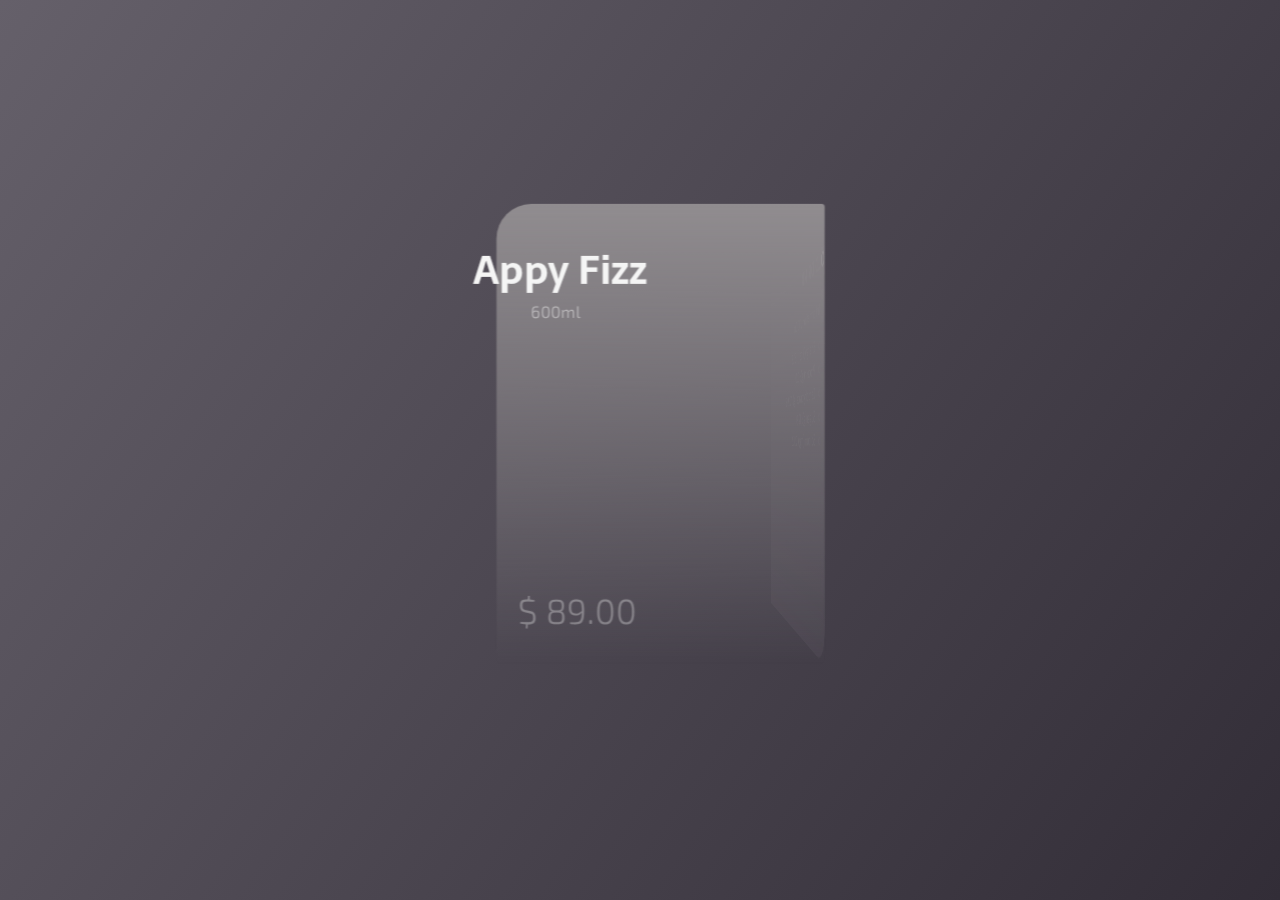
==== index.html @ b9959f30 "open index" ====
<!DOCTYPE html>
<html lang="en">
<head>
  <meta charset="UTF-8">
  <meta name="viewport" content="width=device-width, initial-scale=1.0">
  <link rel="stylesheet" href="ani.css">
  <link rel="stylesheet" href="ani.js">
  <title>Document</title>
</head>
<body>
  <div class="wrapper">
    <div class="card">
      <div class="front">
        <h1>Appy Fizz</h1><span>600ml</span>
        <p></p>
      
         
      
        <p class="price">$ 89.00</p>
      </div>
      <div class="right">
        <h2>COLD DRINK</h2><br>
        <p>Information /100ml</p>
        <ul>
          <li>Energy(kcal): 51.8</li>
          <li>Protein(g): 0.0</li>
          <li>Carbohydrate(g): 12.95</li>
          <li>Suger(g): 12.9</li>
          <li>Soidum(mg): 21.2</li>
        </ul>
        <button><a href="http://127.0.0.1:5500/anibuy.html" target="_blank">Add to cart, yo</a></button>
        
      </div>
    </div>
    <div class="img-wrapper">
         <img src='https://s3-us-west-2.amazonaws.com/s.cdpn.io/577128/deck.png' alt=''>    
    </div>
  </div>
  
  
    
  
  
  
</body>
</html>
---- ani.css ----
@import url('https://fonts.googleapis.com/css?family=Sarala:700|Exo+2:300');

*,
*:before,
*:after{
  box-sizing: border-box;
  -webkit-tap-highlight-color: rgba(255,255,255,0);
  outline: 1px solid transparent;
}

body{ 
  display: flex;
  width: 100vw;
  height: 100vh;
  flex-direction: column;
  align-items: center;
  justify-content: center;
  margin: 0;
  padding: 0;
  overflow: hidden;
  background-image: linear-gradient(-55deg, rgba(50,45,55,1) 0%, rgba(101,96,106,1) 100%);
  color: #f5f5f5;
  font-family: 'Exo 2';
  font-weight: 300;
  animation: fadeIn .5s cubic-bezier(0.390, 0.575, 0.565, 1.000) 1;
}

.wrapper{
  width: 280px;
  height: 480px;
  perspective: 800px;
  position: relative;
}

.card{
  width: 320px;
  height: 450px;
  position: relative;
  transform-style: preserve-3d;
  transform: translateZ(-140px);
  transition: transform 350ms cubic-bezier(0.390, 0.575, 0.565, 1.000);
  cursor: pointer;
}

.card > div{
  position: absolute;
  width: 320px;
  height: 450px;
  padding: 34px 21px;
  transition: all 350ms cubic-bezier(0.390, 0.575, 0.565, 1.000);
}

.front{
  background-image: linear-gradient(180deg, rgba(145,141,144,1) 0%, rgba(92,91,94,0) 100%);
  transform: rotateY(0deg) translateZ(160px); 
  border-radius: 34px 3px 0 0;
}

.right{ 
  background-image: linear-gradient(0deg, rgba(145,141,144,1) 0%, rgba(92,91,94,0) 100%);
  opacity: 0.08;
  transform: rotateY(90deg) translateZ(160px);
  border-radius: 0 0 3px 34px;
}

.card:hover{
  transform: translateZ(-160px) rotateY( -90deg);
}

.card:hover .front{
  opacity: 0; 
}

.card:hover .right{
  opacity: 1; 
}

h1,h2{
  margin: 0;
  font-size: 38px;
  letter-spacing: -.25px;
  transform: translateX(-44px);
  font-family: 'Sarala'; 
  font-weight: 700;
}

h2{
  font-size: 21px;
  transform: translateX(-34px);
}

p{
  margin: 0;
  font-weight: 300;
  font-size: 16px;
}

span{
  margin-left: 13px;
  opacity: .55;
}

img{
  transform-origin: top right;
  transition: transform 300ms cubic-bezier(0.390, 0.575, 0.565, 1.000);
  transition-delay: 100ms;
  transform: translateX(21%) rotateZ(13deg) skewX(3deg);
  pointer-events: none;
}

.img-wrapper{
  animation: float 4s cubic-bezier(0.390, 0.575, 0.565, 1.000) infinite alternate;
  position: absolute;
  top: 0; right: 0;
  pointer-events: none;
  backface-visibility: hidden;
}

@keyframes float{
  0%{
    transform: translateZ(20px);
  }
  100%{
    transform: translateY(-21px) translateX(-13px) translateZ(30px);
  }
}

.card:hover ~ .img-wrapper img{
  transform: scale(0.9) translateX(77%) translateY(90%) rotateZ(80deg);
}

ul{
  margin-left: 21px;
  padding: 0;
  font-size: 16px;
  font-weight: 300;
  list-style: none;
}

ul li{
  padding-bottom: 5px;
  position: relative;
}

ul li:before{
  content: 'x';
  position: absolute;
  left: -21px;
  opacity: .55;
}

button{
  position: absolute;
  right: 21px; 
  bottom: 34px;
  border: none;
  box-shadow: none;
  background: none;
  color: inherit;
  font-family: 'Exo 2';
  font-weight: 300;
  font-size: 15px;  
  letter-spacing: -.25px;
  font-weight: 700;
  padding: 13px 34px;
  border-radius: 55px 55px 21px 55px;
  background-image: linear-gradient(130deg, rgba(117,51,165,1)  50%, rgba(51,46,57,.89) 100%);
  background-size: 125% 100%;
  background-position: right;
  cursor: pointer;
  box-shadow: 8px 5px 13px rgba(34,34,34,.08);
  transform: scale(0) skewY(13deg);
  transition: all 150ms cubic-bezier(0.390, 0.575, 0.565, 1.000);
  transform-origin: right bottom;
}

.card:hover button{
   transform: scale(1) skewY(0);
}

.card:not(:hover) button{
opacity: 0;
}

button:hover{
  background-position: left;
}

.price{
  position: absolute;
  bottom: 34px;
  left: 21px;
  font-size: 34px;
  opacity: .34;
}

@keyframes fadeIn{
  0%{
    opacity: 0.33;
    transform: scale(.89);
  }
}

@media only screen and (max-width: 600px){
  body{
    transform: scale(.67);
  }
}

a{
  text-decoration: none;
  color: white;
}
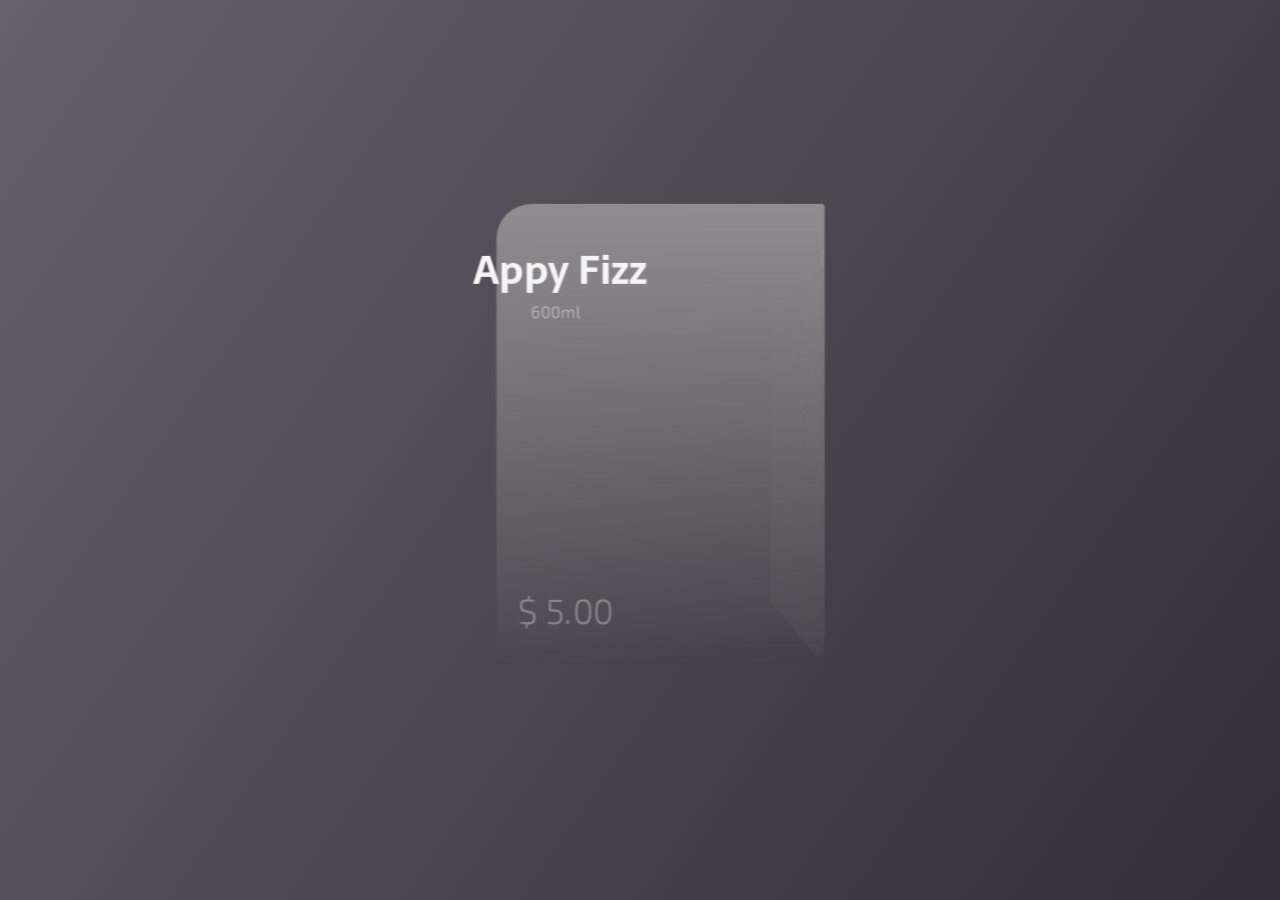
==== commit cdc4f432: "Update index.html" ====
--- a/index.html
+++ b/index.html
@@ -16,7 +16,7 @@
       
          
       
-        <p class="price">$ 89.00</p>
+        <p class="price">$ 5.00</p>
       </div>
       <div class="right">
         <h2>COLD DRINK</h2><br>
@@ -28,12 +28,13 @@
           <li>Suger(g): 12.9</li>
           <li>Soidum(mg): 21.2</li>
         </ul>
-        <button><a href="http://127.0.0.1:5500/anibuy.html" target="_blank">Add to cart, yo</a></button>
+        <button><a href="https://deep7074.github.io/buysomthing1/anibuy.html" target="_blank">Add to cart, yo</a></button>
         
       </div>
     </div>
     <div class="img-wrapper">
-         <img src='https://s3-us-west-2.amazonaws.com/s.cdpn.io/577128/deck.png' alt=''>    
+         <!-- <img src='https://s3-us-west-2.amazonaws.com/s.cdpn.io/577128/deck.png' alt=''>     -->
+          <img src="image/appy-juice-drink-sparkling-apple-removebg-preview.png" alt="">
     </div>
   </div>
   
@@ -43,4 +44,4 @@
   
   
 </body>
-</html>+</html>
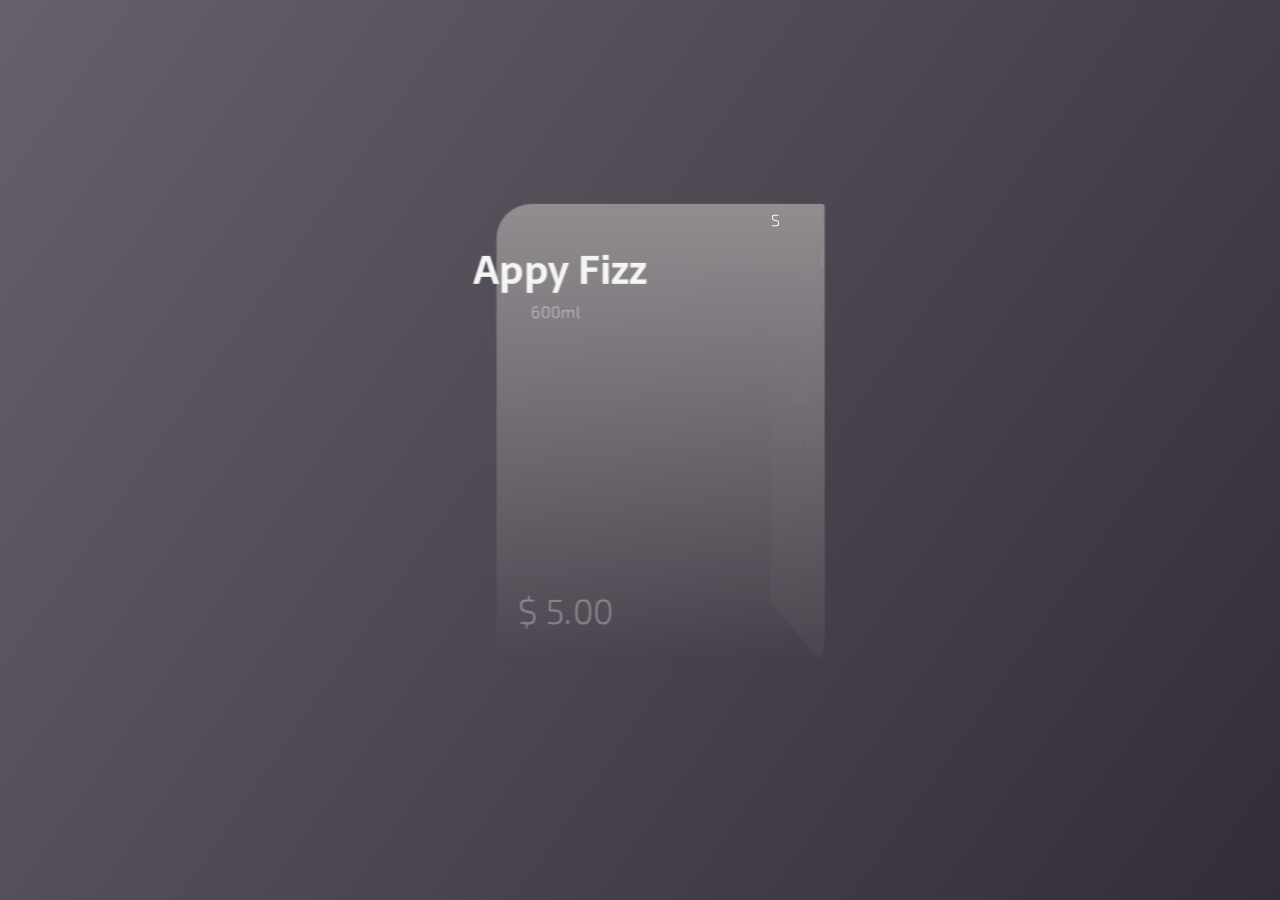
==== commit 82e05ab5: "Update index.html" ====
--- a/index.html
+++ b/index.html
@@ -33,8 +33,8 @@
       </div>
     </div>
     <div class="img-wrapper">
-         <!-- <img src='https://s3-us-west-2.amazonaws.com/s.cdpn.io/577128/deck.png' alt=''>     -->
-          <img src="image/appy-juice-drink-sparkling-apple-removebg-preview.png" alt="">
+         <!-- <img src='https://github.com/deep7074/buysomthing1/blob/main/appy-juice-drink-sparkling-apple-removebg-preview.png' alt=''>     -->
+         <img src="image/appy-juice-drink-sparkling-apple-removebg-preview.png" alt="">S
     </div>
   </div>
   
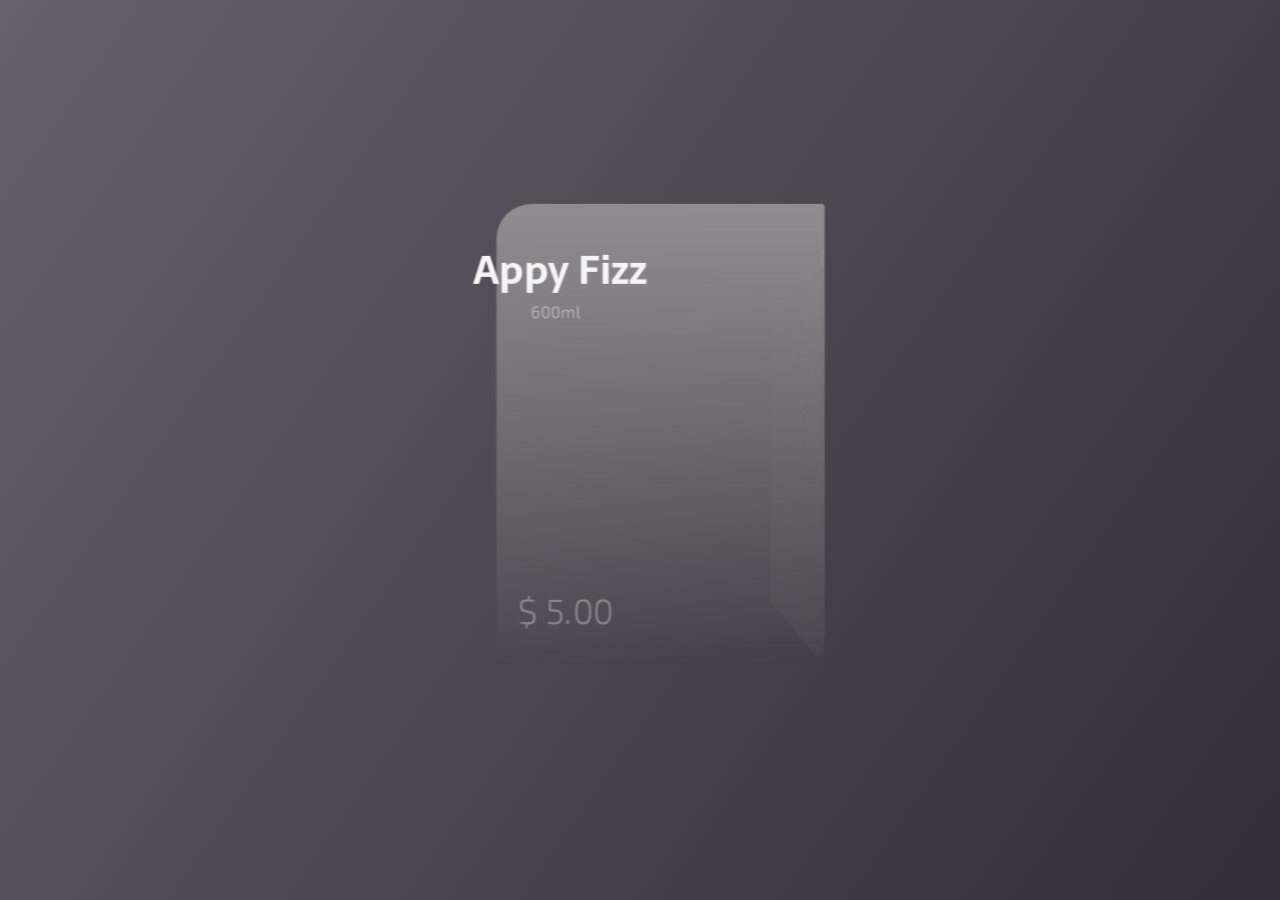
==== commit 9c7da275: "Update index.html" ====
--- a/index.html
+++ b/index.html
@@ -33,8 +33,7 @@
       </div>
     </div>
     <div class="img-wrapper">
-         <!-- <img src='https://github.com/deep7074/buysomthing1/blob/main/appy-juice-drink-sparkling-apple-removebg-preview.png' alt=''>     -->
-         <img src="image/appy-juice-drink-sparkling-apple-removebg-preview.png" alt="">S
+        <img src='https://github.com/deep7074/buysomthing1/blob/main/appy-juice-drink-sparkling-apple-removebg-preview.png' alt=''>
     </div>
   </div>
   
